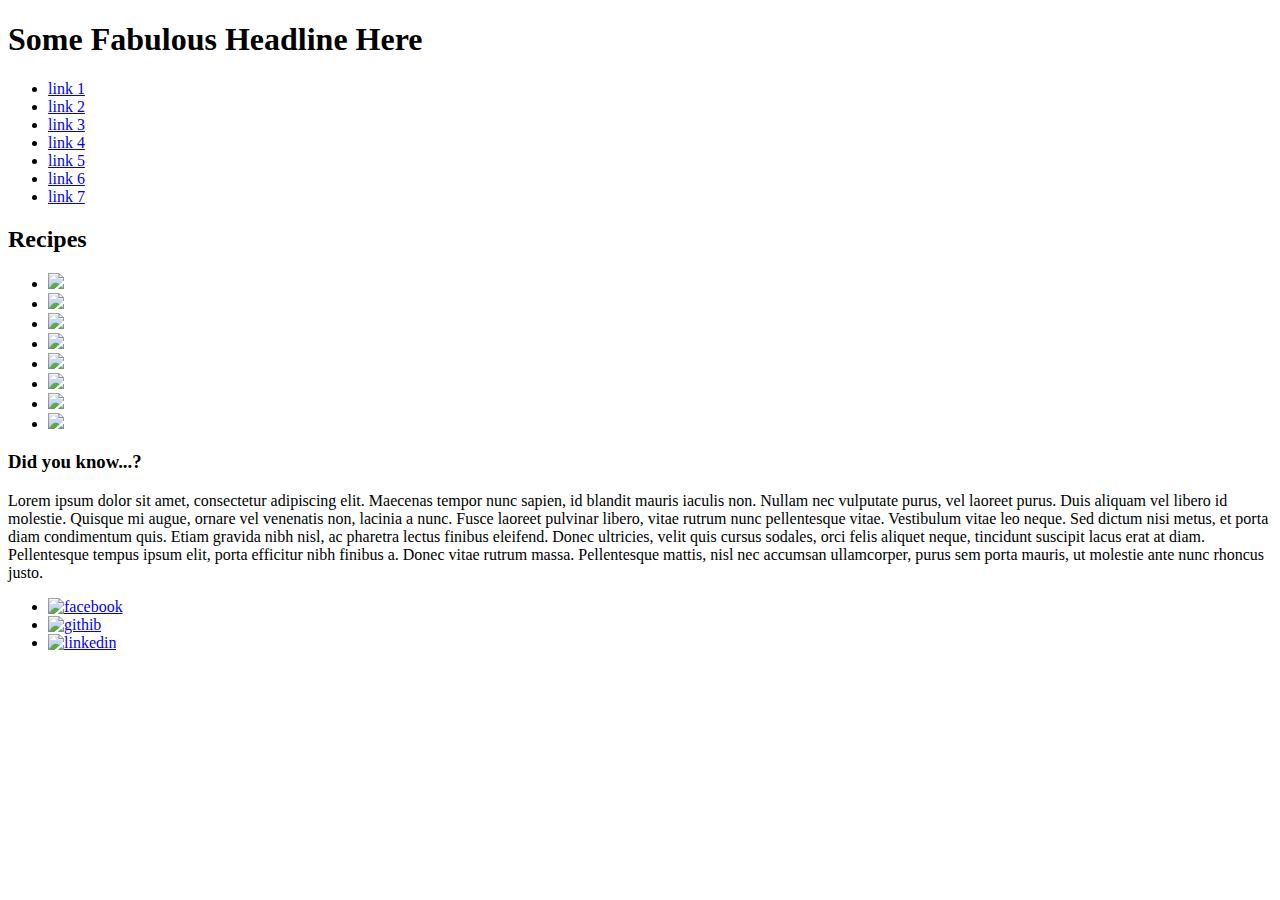
==== gallery.html @ d8328c1a "Added two new html pages" ====
<!DOCTYPE html>
<html lang="en">

<head>
  <meta charset="utf-8" />
  <title>Mockup Assignment</title>
  <link rel="stylesheet" type="text/css" href="styles/reset.css">
  <link rel="stylesheet" type="text/css" href="styles/stylesheet-gallery.css">
</head>

<body>
  <header>
    <h1>Some Fabulous Headline Here</h1>
    <nav>
      <ul>
        <li><a href="#">link 1</a></li>
        <li><a href="#">link 2</a></li>
        <li><a href="#">link 3</a></li>
        <li><a href="#">link 4</a></li>
        <li><a href="#">link 5</a></li>
        <li><a href="#">link 6</a></li>
        <li><a href="#">link 7</a></li>
      </ul>
    </nav>
  </header>
 
  <article>
    <h2>Recipes</h2>
    <ul>
      <li><img src="http://placehold.it/150x150"></li>
      <li><img src="http://placehold.it/150x150"></li>
      <li><img src="http://placehold.it/150x150"></li>
      <li><img src="http://placehold.it/150x150"></li>
      <li><img src="http://placehold.it/150x150"></li>
      <li><img src="http://placehold.it/150x150"></li>
      <li><img src="http://placehold.it/150x150"></li>
      <li><img src="http://placehold.it/150x150"></li>
    </ul>
    
  </article>
    
  <aside>
    <h3>Did you know...?</h3>
    <p>Lorem ipsum dolor sit amet, consectetur adipiscing elit. Maecenas tempor nunc sapien, 
      id blandit mauris iaculis non. Nullam nec vulputate purus, vel laoreet purus. Duis aliquam vel libero id molestie. 
      Quisque mi augue, ornare vel venenatis non, lacinia a nunc. Fusce laoreet pulvinar libero, vitae rutrum nunc 
      pellentesque vitae. Vestibulum vitae leo neque. Sed dictum nisi metus, et porta diam condimentum quis. Etiam gravida 
      nibh nisl, ac pharetra lectus finibus eleifend. Donec ultricies, velit quis cursus sodales, orci felis aliquet neque, 
      tincidunt suscipit lacus erat at diam. Pellentesque tempus ipsum elit, porta efficitur nibh finibus a. Donec vitae 
      rutrum massa. Pellentesque mattis, nisl nec accumsan ullamcorper, purus sem porta mauris, ut molestie 
      ante nunc rhoncus justo.</p>
  </aside>
  
  <footer>
    <ul>
      <li><a href="#">
        <img src="images/facebook.png" alt="facebook">
        </a></li>
      <li><a href="#">
        <img src="images/github.png" alt="githib">
      </a></li>
      <li><a href="#">
        <img src="images/linked-in.png" alt=linkedin>
      </a></li>
    </ul>
  </footer>
  
</body>
</html>
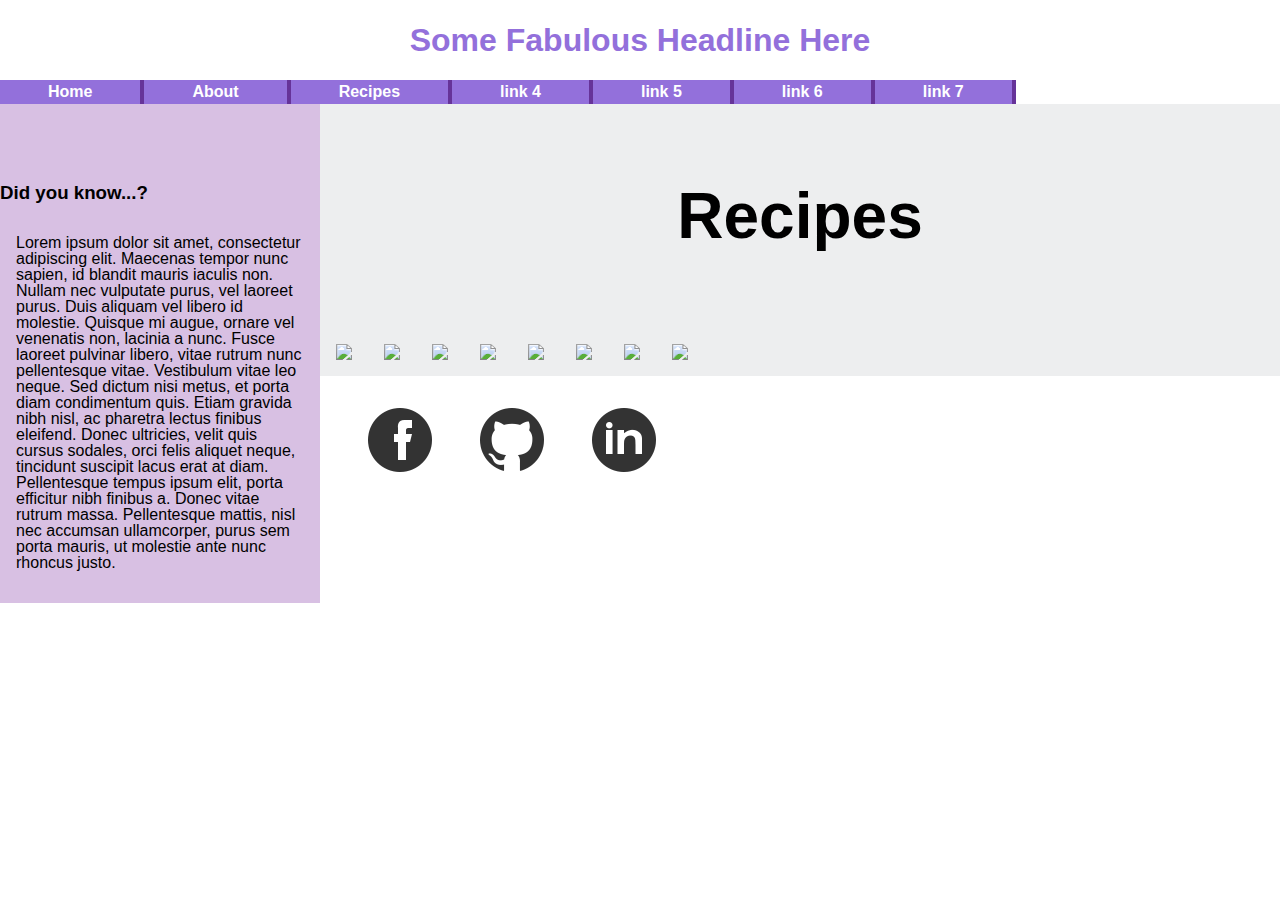
==== commit 631fb288: "Linked pages together" ====
--- a/gallery.html
+++ b/gallery.html
@@ -13,9 +13,9 @@
     <h1>Some Fabulous Headline Here</h1>
     <nav>
       <ul>
-        <li><a href="#">link 1</a></li>
-        <li><a href="#">link 2</a></li>
-        <li><a href="#">link 3</a></li>
+        <li><a href="index.html">Home</a></li>
+        <li><a href="about.html">About</a></li>
+        <li><a href="gallery.html">Recipes</a></li>
         <li><a href="#">link 4</a></li>
         <li><a href="#">link 5</a></li>
         <li><a href="#">link 6</a></li>
--- a/styles/stylesheet-gallery.css
+++ b/styles/stylesheet-gallery.css
@@ -0,0 +1,83 @@
+* {
+  box-sizing: border-box;
+  font-family: Arial, sans-serif;
+}
+
+h1 {
+  color: mediumpurple;
+  font-weight: bold;
+  padding: 1.5rem 0;
+  text-align: center;
+}
+
+li {
+  list-style: none;
+}
+
+nav ul {
+  width: 100%;
+}
+
+nav li {
+  background-color: mediumpurple;
+  border-right: 4px solid rebeccapurple;
+  display: inline-block;
+  float: left;
+  font-weight: bold;
+  padding: 4px 3rem;
+}
+
+nav li a {
+  color: white;
+  text-decoration: none;
+}
+
+article {
+  background-color: #edeeef;
+  float: right;
+  width: 75%
+}
+
+h2 {
+  font-size: 4rem;  
+  font-weight: bold;
+  padding: 5rem 0;
+  text-align: center;
+}
+
+article img {
+  float: left;
+  padding: 1rem;
+  margin: 0 auto;
+}
+h3 {
+  padding-top: 5rem;
+}
+
+aside {
+  background-color: #d8c0e3;
+  float: left;
+  width: 25%;
+}
+
+aside p {
+  padding: 2rem 1rem;
+}
+
+footer ul {
+  margin-left: auto;
+  margin-right: auto;
+  width: 100%;
+}
+
+footer li {
+  float: left;
+  padding-left: 3rem;
+  padding-top: 2rem;
+}
+
+footer li img {
+  display: block; 
+  margin: 0 auto;
+}
+
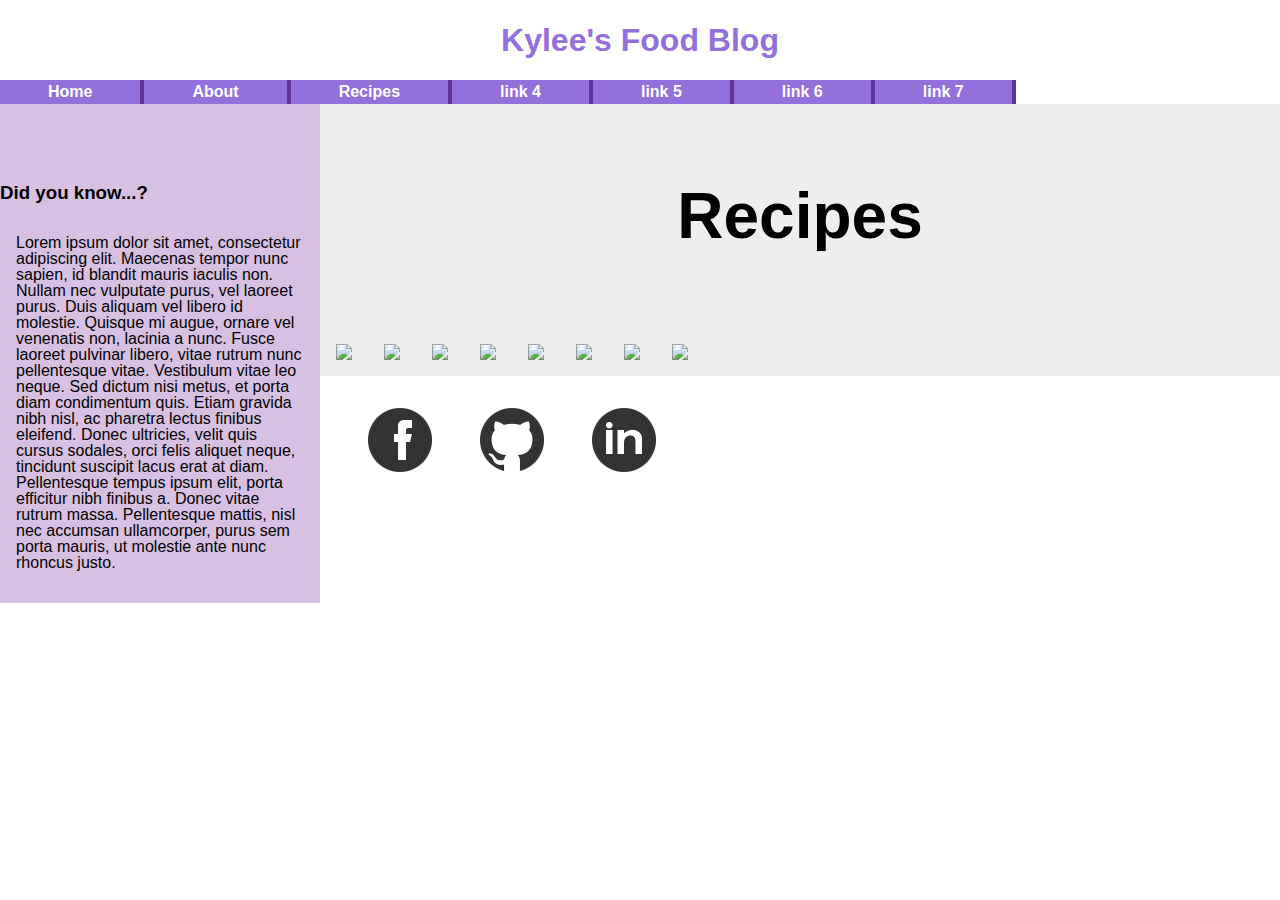
==== commit 9a2e9fc4: "added screen reader-only option" ====
--- a/gallery.html
+++ b/gallery.html
@@ -3,14 +3,15 @@
 
 <head>
   <meta charset="utf-8" />
-  <title>Mockup Assignment</title>
+  <title>Gallery of Recipes from Foodie Blog</title>
   <link rel="stylesheet" type="text/css" href="styles/reset.css">
   <link rel="stylesheet" type="text/css" href="styles/stylesheet-gallery.css">
 </head>
 
 <body>
   <header>
-    <h1>Some Fabulous Headline Here</h1>
+    <h1>Kylee's Food Blog</h1>
+    <a href="#content" class="offscreen">skip to content</a>
     <nav>
       <ul>
         <li><a href="index.html">Home</a></li>
@@ -23,7 +24,7 @@
       </ul>
     </nav>
   </header>
- 
+ <a name="content"></a>
   <article>
     <h2>Recipes</h2>
     <ul>
--- a/styles/stylesheet-gallery.css
+++ b/styles/stylesheet-gallery.css
@@ -30,6 +30,17 @@
 nav li a {
   color: white;
   text-decoration: none;
+}
+
+nav li:hover {
+  background-color: #04db28;
+  color: black;
+  text-decoration: underline;
+}
+
+nav li a:hover {
+  color: black;
+  text-decoration: underline;
 }
 
 article {
@@ -81,3 +92,17 @@
   margin: 0 auto;
 }
 
+.offscreen {
+  position: absolute;
+  left: -10000px;
+  top: auto;
+  width: 1px;
+  height: 1px;
+  overflow: hidden;
+}
+
+.offscreen:focus {
+  position: static;
+  width: auto;
+  height: auto;
+}